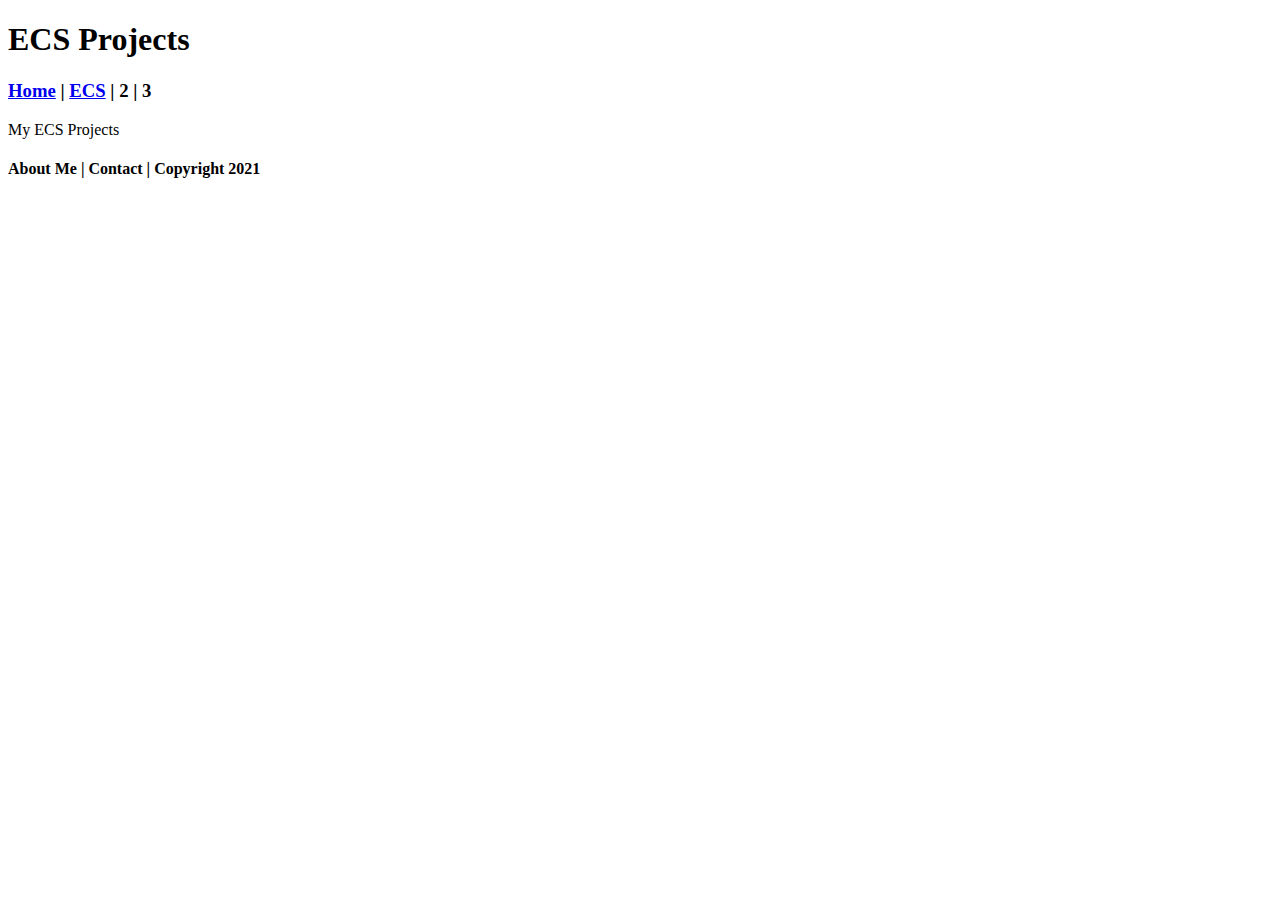
==== ecs/index.html @ 62d80b4a "Update index.html" ====
<!DOCTYPE html>
<html class="homePage">
<head>
	<!-- This is a comment! Text here will be ignored by the browser. -->
	<meta charset="UTF-8">
	<title>ECS Projects</title>
	<link href="../myCSS.css" rel="stylesheet" type="text/css">
</head>
<body>
<div class="container">
  <div class="header">
  	<h1>ECS Projects</h1>
  </div>
  <div class="nav">
    <h3><a href="../index.html">Home</a> | <a href="index.html">ECS</a> | 2 | 3</h3>
  </div>
  <div class="content">
	  My ECS Projects
</div>
  <div class="footer">
    <h4>About Me | Contact | Copyright 2021</h4>
  </div>
</div>
</body>
</html>
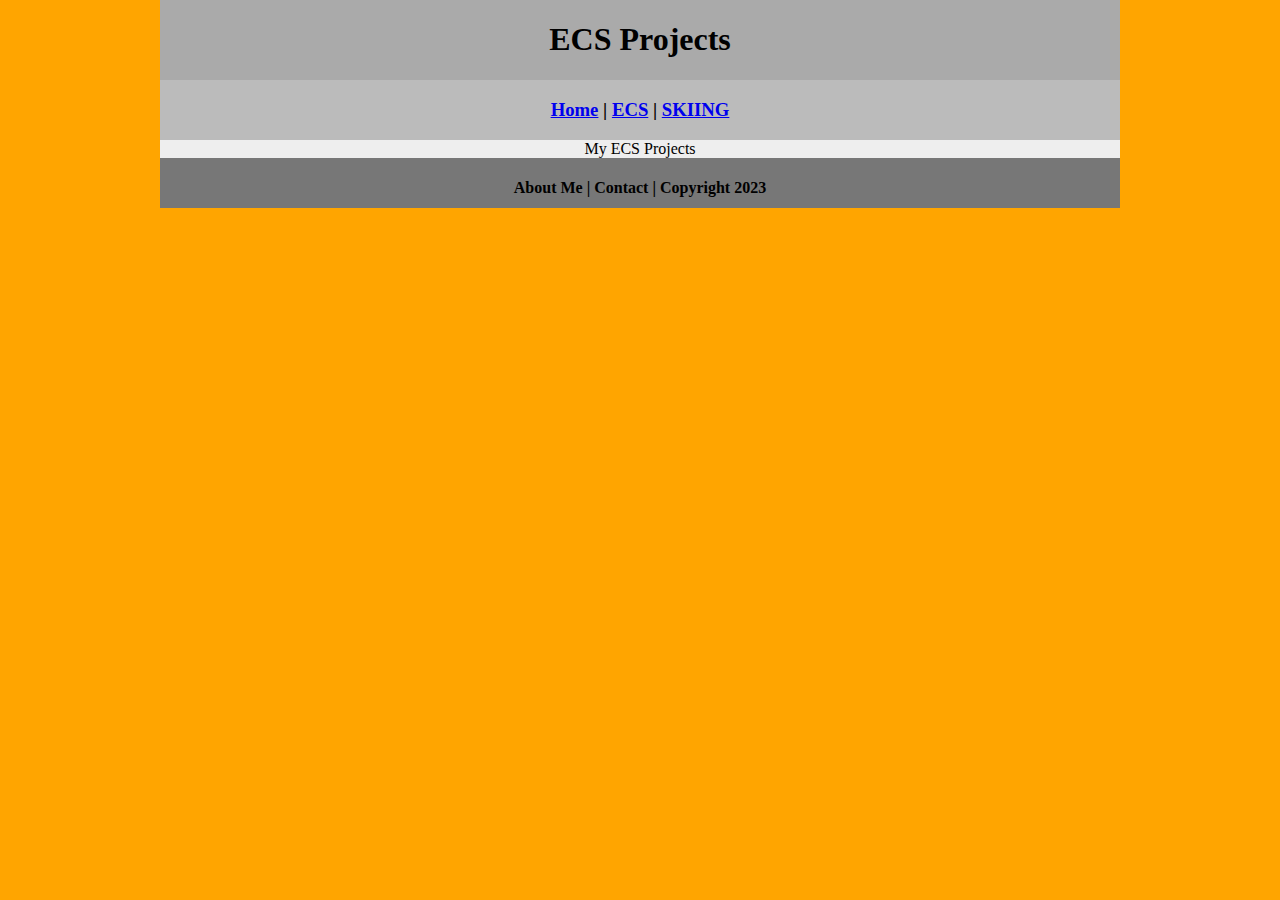
==== commit cc66c96a: "Update index.html" ====
--- a/ecs/index.html
+++ b/ecs/index.html
@@ -12,13 +12,13 @@
   	<h1>ECS Projects</h1>
   </div>
   <div class="nav">
-    <h3><a href="../index.html">Home</a> | <a href="index.html">ECS</a> | 2 | 3</h3>
+    <h3><a href="../index.html">Home</a> | <a href="index.html">ECS</a> | <a href="../skiing/index.html">SKIING</a></h3>
   </div>
   <div class="content">
 	  My ECS Projects
 </div>
   <div class="footer">
-    <h4>About Me | Contact | Copyright 2021</h4>
+    <h4>About Me | Contact | Copyright 2023</h4>
   </div>
 </div>
 </body>
--- a/myCSS.css
+++ b/myCSS.css
@@ -0,0 +1,46 @@
+@charset "UTF-8";
+/* This is a comment! Text here will be ignored by the browser. */
+body {
+	margin: 0 auto;
+}
+.homePage {
+	background: #FFA500;
+}
+.container {
+	width: 960px;
+	margin: 0 auto;
+}
+.header {
+	background: #AAAAAA;
+	text-align: center;
+	margin: 0px;
+	padding: 5;
+	float: left;
+	width: 100%;
+	height: 80px;
+	
+}
+.nav {
+	background: #BBBBBB;
+	margin: 0px;
+	padding: 5;
+	float: left;
+	width: 100%;
+	height: 60px;
+	text-align: center;
+}
+.content {
+	background: #EEEEEE;
+	margin: 0px;
+	float: left;
+	width: 100%;
+	text-align: center;
+}
+.footer {
+	background: #777777;
+	margin: 0px;
+	float: left;
+	width: 100%;
+	height: 50px;
+	text-align: center;
+}
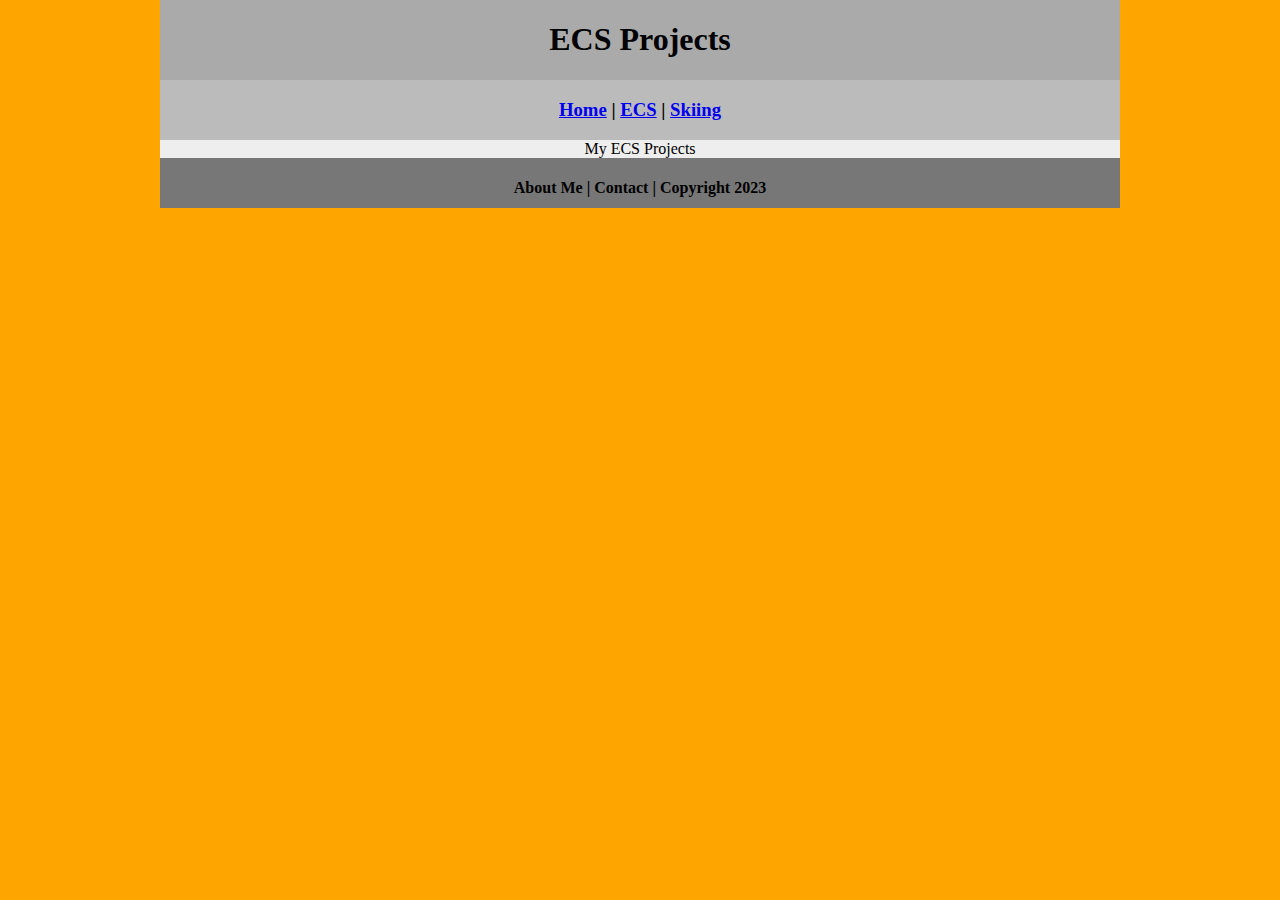
==== commit bb2fdbaf: "Update index.html" ====
--- a/ecs/index.html
+++ b/ecs/index.html
@@ -12,7 +12,7 @@
   	<h1>ECS Projects</h1>
   </div>
   <div class="nav">
-    <h3><a href="../index.html">Home</a> | <a href="index.html">ECS</a> | <a href="../skiing/index.html">SKIING</a></h3>
+    <h3><a href="../index.html">Home</a> | <a href="index.html">ECS</a> | <a href="../skiing/index.html">Skiing</a></h3>
   </div>
   <div class="content">
 	  My ECS Projects
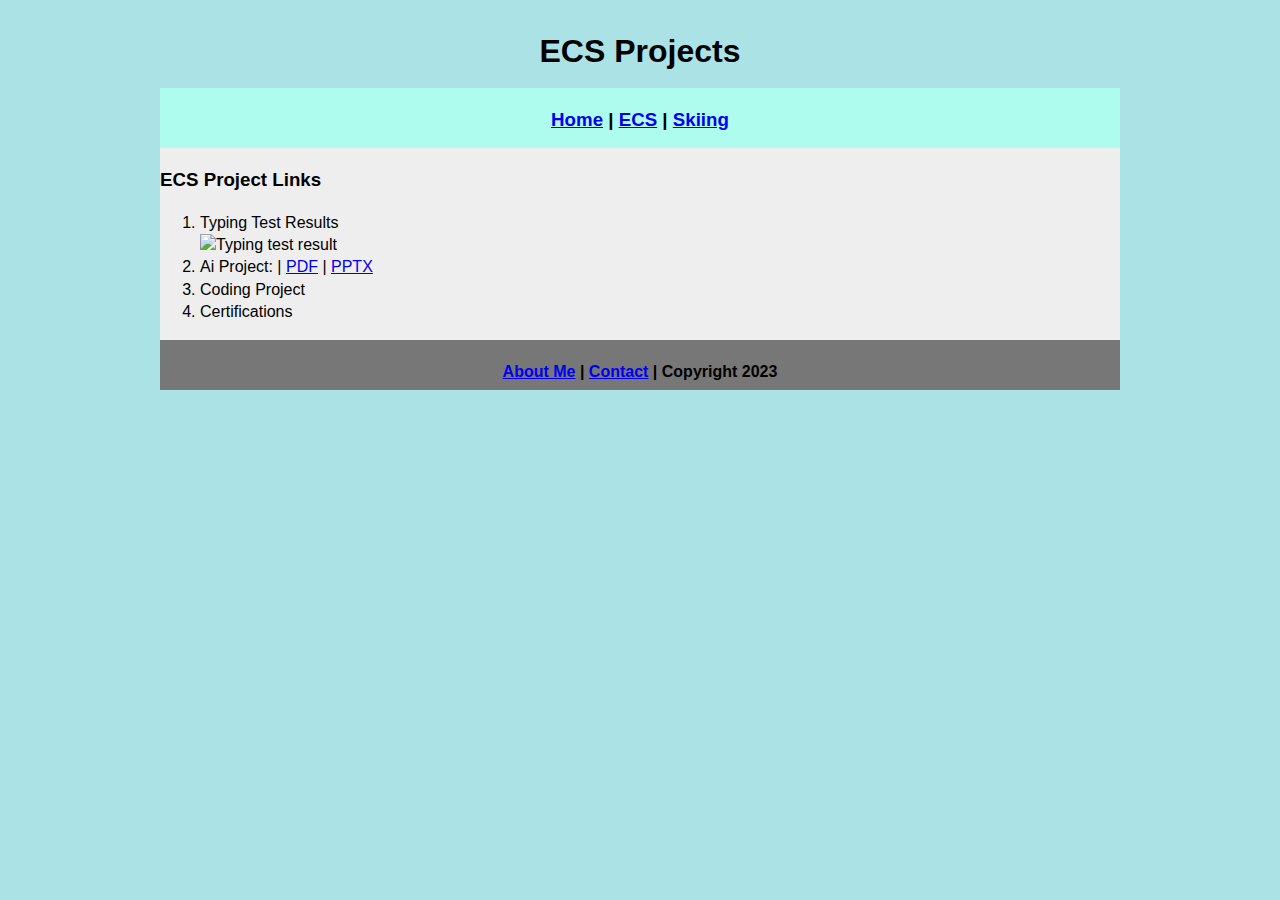
==== commit 8fc1f555: "Update index.html" ====
--- a/ecs/index.html
+++ b/ecs/index.html
@@ -15,10 +15,16 @@
     <h3><a href="../index.html">Home</a> | <a href="index.html">ECS</a> | <a href="../skiing/index.html">Skiing</a></h3>
   </div>
   <div class="content">
-	  My ECS Projects
+	  <h3>ECS Project Links</h3>
+	  <ol>
+		  <li>Typing Test Results</li> <img src= "../images/typetest.png" alt="Typing test result" width="400" height="100">
+		  <li> Ai Project: | <a href="CulturedMeat.pdf">PDF</a> | <a href="CulturedMeat.pptx">PPTX</a> </li>
+		  <li>Coding Project </li>
+		  <li>Certifications </li>
+	  </ol>
 </div>
   <div class="footer">
-    <h4>About Me | Contact | Copyright 2023</h4>
+    <h4><a href="../aboutme.html">About Me</a> | <a href="mailto:alexstew9710@graniteschools.org">Contact</a> | Copyright 2023</h4>
   </div>
 </div>
 </body>
--- a/myCSS.css
+++ b/myCSS.css
@@ -1,17 +1,21 @@
 @charset "UTF-8";
 /* This is a comment! Text here will be ignored by the browser. */
 body {
-	margin: 0 auto;
+	margin: 10;
 }
 .homePage {
-	background: #FFA500;
+	font: 100%/1.4 Gill Sans, sans-serif, Noto Sans, sans-serif;
+	background-color: #ABE2E6;
+	margin: 0;
+	padding: 0;
 }
 .container {
 	width: 960px;
 	margin: 0 auto;
+	background-color:#ABE2E6;
 }
 .header {
-	background: #AAAAAA;
+	background: #ABE2E6;
 	text-align: center;
 	margin: 0px;
 	padding: 5;
@@ -21,7 +25,7 @@
 	
 }
 .nav {
-	background: #BBBBBB;
+	background: #AEFCEE;
 	margin: 0px;
 	padding: 5;
 	float: left;
@@ -34,7 +38,7 @@
 	margin: 0px;
 	float: left;
 	width: 100%;
-	text-align: center;
+	text-align: left;
 }
 .footer {
 	background: #777777;
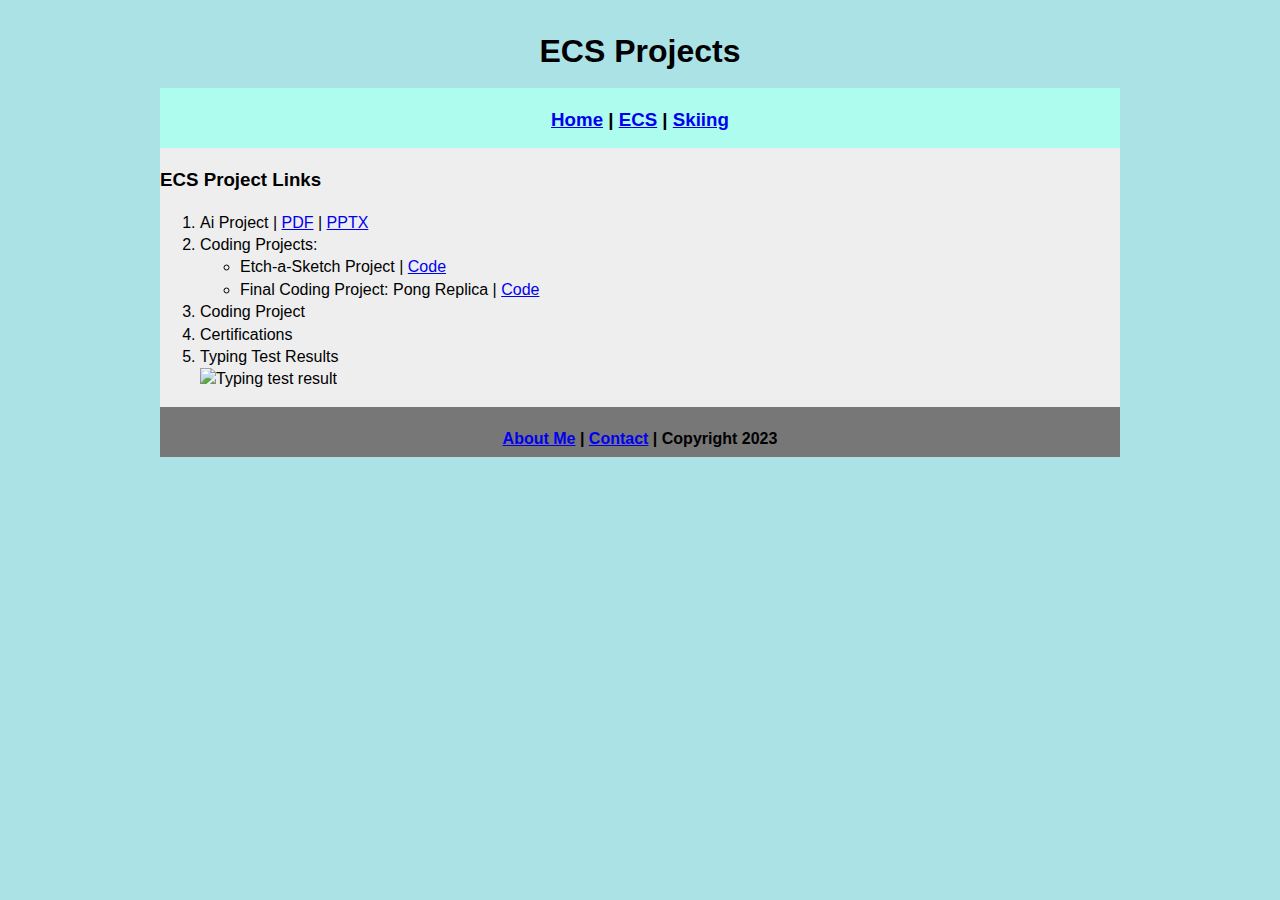
==== commit 44d15799: "Update index.html" ====
--- a/ecs/index.html
+++ b/ecs/index.html
@@ -15,13 +15,18 @@
     <h3><a href="../index.html">Home</a> | <a href="index.html">ECS</a> | <a href="../skiing/index.html">Skiing</a></h3>
   </div>
   <div class="content">
-	  <h3>ECS Project Links</h3>
-	  <ol>
-		  <li>Typing Test Results</li> <img src= "../images/typetest.png" alt="Typing test result" width="400" height="100">
-		  <li> Ai Project: | <a href="CulturedMeat.pdf">PDF</a> | <a href="CulturedMeat.pptx">PPTX</a> </li>
-		  <li>Coding Project </li>
-		  <li>Certifications </li>
-	  </ol>
+	  <h3>  ECS Project Links</h3>
+	  	<ol>
+		  <li>  Ai Project | <a href="meatnotes.pdf">PDF</a> | <a href="culturedmeat.pptx">PPTX</a> </li>	 
+		  <li>  Coding Projects: </li>
+		  	<ul>
+				<li>Etch-a-Sketch Project | <a href="https://github.com/alexstew-swag/ECS-intro/tree/main/ecs/EtchASketch">Code</a></li>
+				<li>Final Coding Project: Pong Replica | <a href="https://github.com/alexstew-swag/ECS-intro/tree/main/ecs/Pong">Code</a></li>
+			</ul>
+		  <li>  Coding Project </li>
+		  <li>  Certifications </li>
+		  <li> Typing Test Results</li> <img src= "../images/typetest.png" alt="Typing test result" width="400" height="100"> </li>
+	  	</ol>
 </div>
   <div class="footer">
     <h4><a href="../aboutme.html">About Me</a> | <a href="mailto:alexstew9710@graniteschools.org">Contact</a> | Copyright 2023</h4>
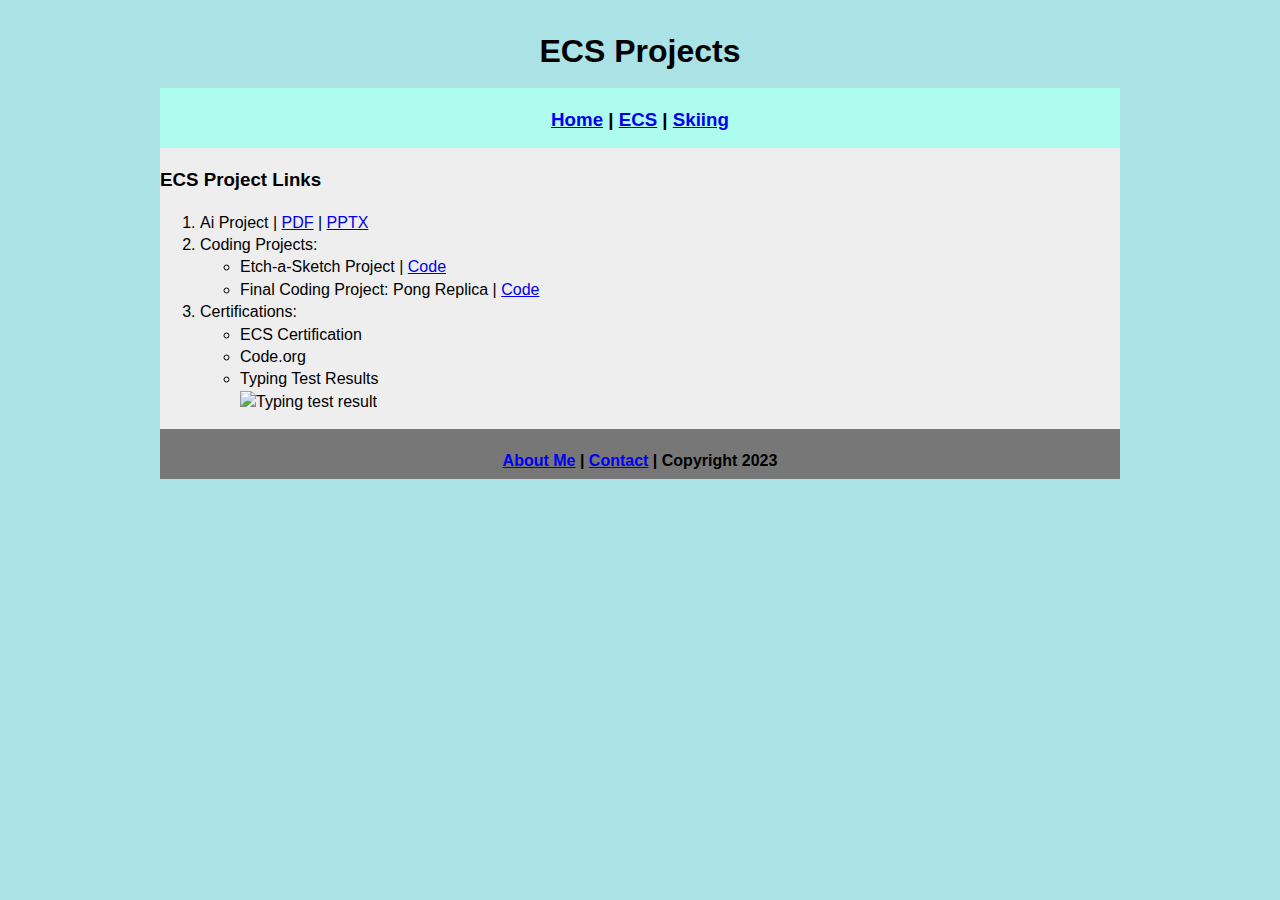
==== commit 67886dbc: "Update index.html" ====
--- a/ecs/index.html
+++ b/ecs/index.html
@@ -23,9 +23,14 @@
 				<li>Etch-a-Sketch Project | <a href="https://github.com/alexstew-swag/ECS-intro/tree/main/ecs/EtchASketch">Code</a></li>
 				<li>Final Coding Project: Pong Replica | <a href="https://github.com/alexstew-swag/ECS-intro/tree/main/ecs/Pong">Code</a></li>
 			</ul>
-		  <li>  Coding Project </li>
-		  <li>  Certifications </li>
-		  <li> Typing Test Results</li> <img src= "../images/typetest.png" alt="Typing test result" width="400" height="100"> </li>
+		  <li>  Certifications: </li>
+			<ul>
+				<li> ECS Certification </li>
+				<li> Code.org </li>
+				<li> Typing Test Results</li> <img src= "../images/typetest.png" alt="Typing test result" width="400" height="100"> </li>
+			</ul>
+			
+		  
 	  	</ol>
 </div>
   <div class="footer">
